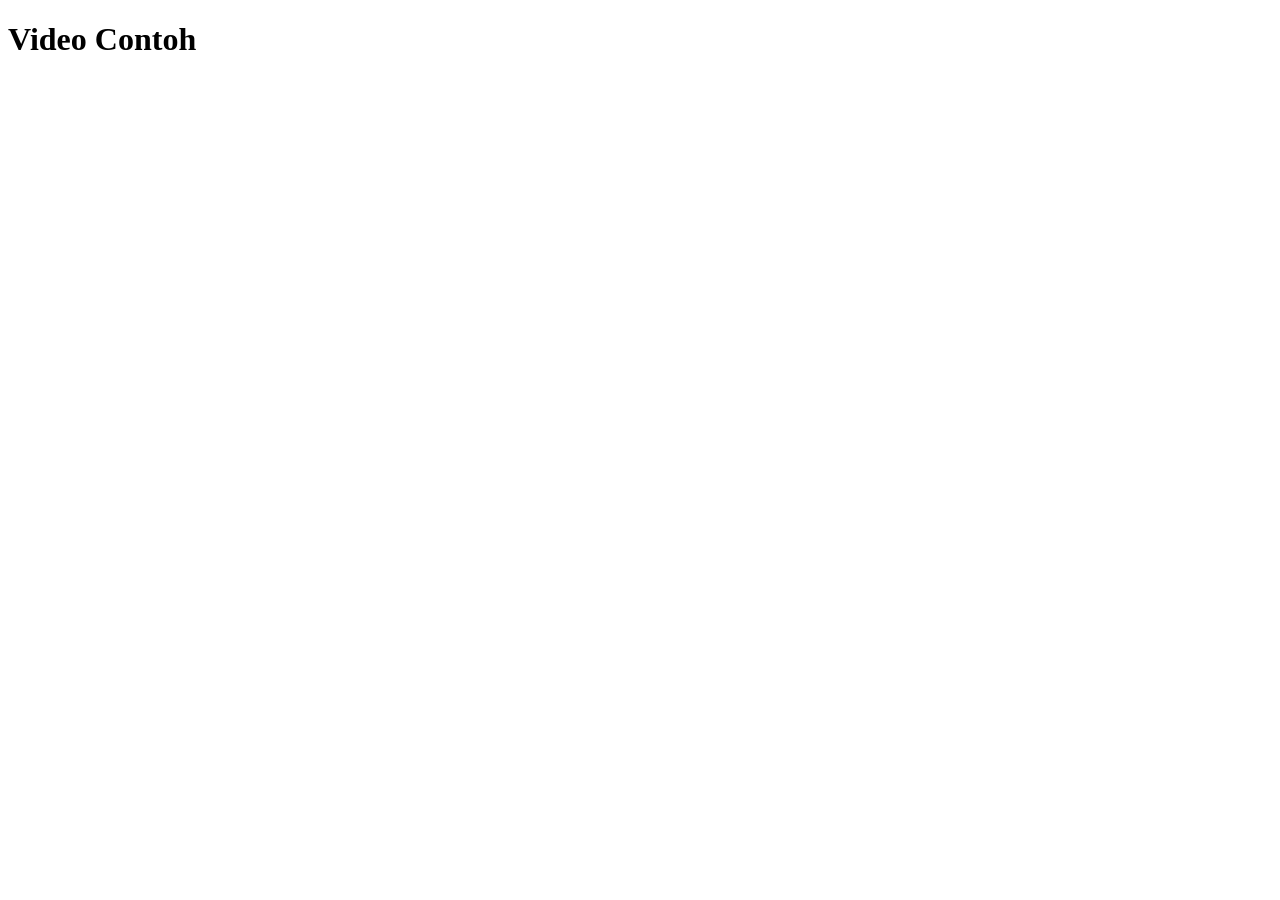
==== video.html @ 25e14616 "Add files via upload" ====
<!DOCTYPE html>
<html lang="id">
<head>
    <meta charset="UTF-8">
    <meta name="viewport" content="width=device-width, initial-scale=2.0">
    <title>Website Video</title>
</head>
<body>

    <h1>Video Contoh</h1>

    <iframe width="560" height="315" 
        src="https://www.youtube.com/embed/3LDiHGpj5mI" 
        title="YouTube video player" 
        frameborder="0" 
        allow="accelerometer; autoplay; clipboard-write; encrypted-media; gyroscope; picture-in-picture; web-share" 
        allowfullscreen>
    </iframe>

</body>
</html>
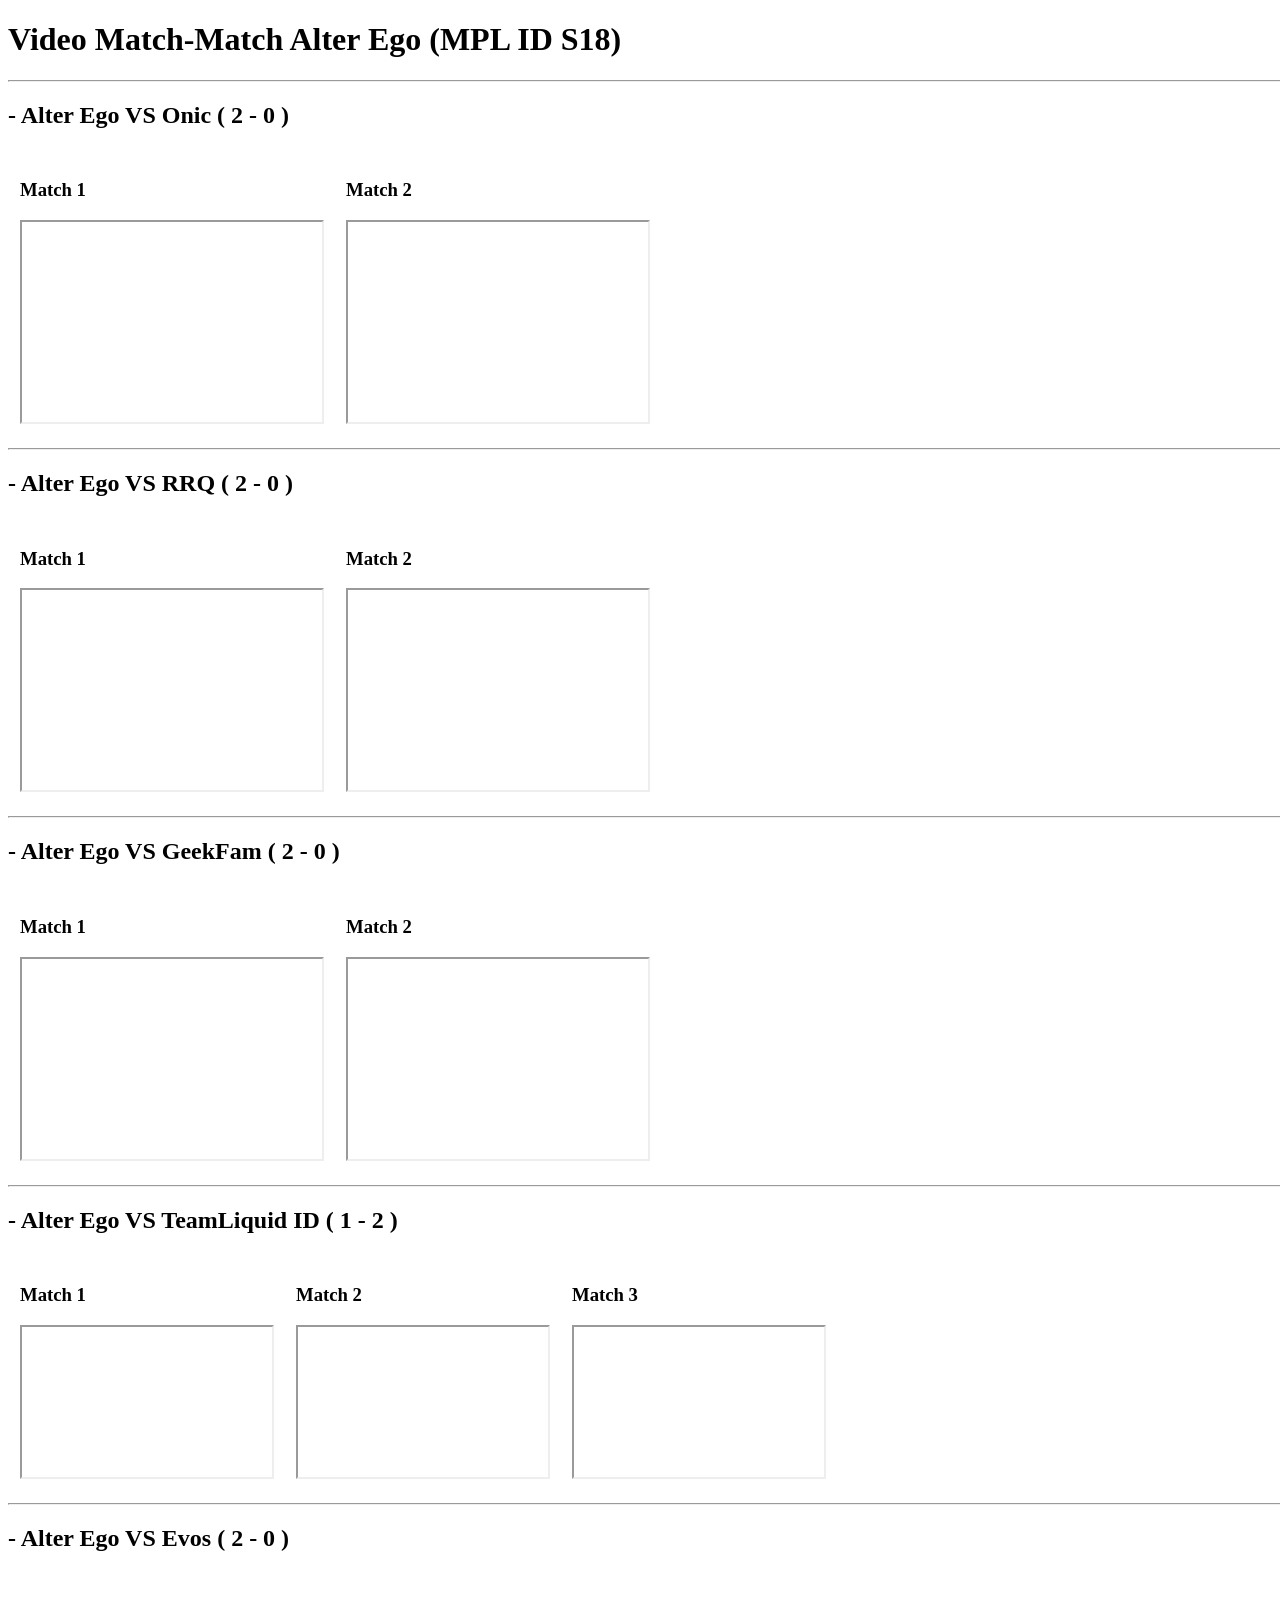
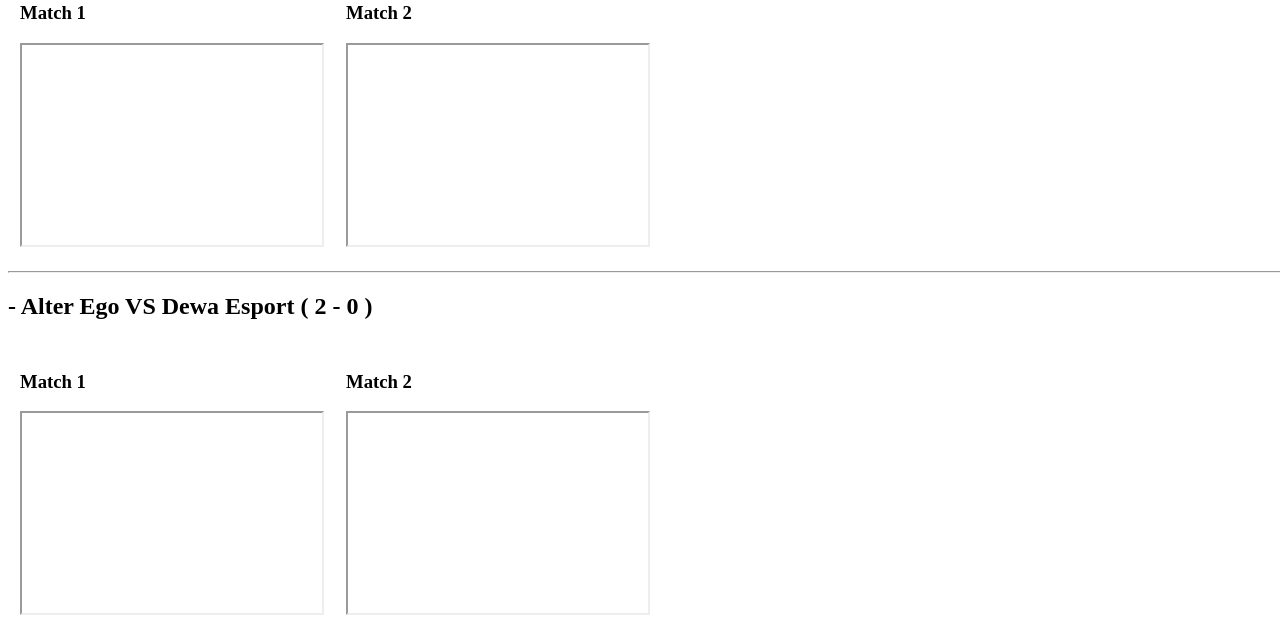
==== commit 90c757c7: "Add files via upload" ====
--- a/video.html
+++ b/video.html
@@ -1,21 +1,205 @@
 <!DOCTYPE html>
 <html lang="id">
 <head>
-    <meta charset="UTF-8">
-    <meta name="viewport" content="width=device-width, initial-scale=2.0">
-    <title>Website Video</title>
+    <title>PERTANDINGAN ALTER EGO / TUGAS KATALOG VIDEO</title>
 </head>
 <body>
 
-    <h1>Video Contoh</h1>
-
-    <iframe width="560" height="315" 
-        src="https://www.youtube.com/embed/3LDiHGpj5mI" 
-        title="YouTube video player" 
-        frameborder="0" 
-        allow="accelerometer; autoplay; clipboard-write; encrypted-media; gyroscope; picture-in-picture; web-share" 
-        allowfullscreen>
-    </iframe>
+    <h1>Video Match-Match Alter Ego (MPL ID S18)</h1>
+    <hr width="150%">
+
+    
+    <h2>- Alter Ego VS Onic ( 2 - 0 )</h2>
+    
+    <table border="0" cellpadding="10">
+        <tr valign="top">
+            <td>
+                <h3>Match 1</h3>
+                <iframe width="300" height="200" 
+                    src="https://www.youtube.com/embed/QkzRDqSiFiQ" 
+                    title="YouTube video player" 
+                    frameborder="5" 
+                    allow="accelerometer; autoplay; clipboard-write; encrypted-media; gyroscope; picture-in-picture; web-share" 
+        allowfullscreen>
+                </iframe>
+            </td>
+
+            <td>
+                <h3>Match 2</h3>
+                <iframe width="300" height="200" 
+                    src="https://www.youtube.com/embed/PLkaw1AceoY" 
+                    title="YouTube video player" 
+                    frameborder="5" 
+                     allow="accelerometer; autoplay; clipboard-write; encrypted-media; gyroscope; picture-in-picture; web-share" 
+        allowfullscreen>
+                </iframe>
+            </td>
+        </tr>
+    </table>
+
+    <hr width="150%">
+
+       <h2>- Alter Ego VS RRQ ( 2 - 0 )</h2>
+    
+    <table border="0" cellpadding="10">
+        <tr valign="top">
+            
+            <td>
+                <h3>Match 1</h3>
+                <iframe width="300" height="200" 
+                    src="https://www.youtube.com/embed/JfEnpzAEV6w"
+                    title="YouTube video player" 
+                    frameborder="5" 
+                     allow="accelerometer; autoplay; clipboard-write; encrypted-media; gyroscope; picture-in-picture; web-share" 
+        allowfullscreen>
+                </iframe>
+            </td>
+
+            <td>
+                <h3>Match 2</h3>
+                <iframe width="300" height="200" 
+                    src="https://www.youtube.com/embed/lEQQmWugu5g"
+                    title="YouTube video player" 
+                    frameborder="5" 
+                     allow="accelerometer; autoplay; clipboard-write; encrypted-media; gyroscope; picture-in-picture; web-share" 
+        allowfullscreen>
+                </iframe>
+            </td>
+        </tr>
+    </table>
+    
+    <hr width="150%">
+    <h2>- Alter Ego VS GeekFam ( 2 - 0 )</h2>
+    
+    <table border="0" cellpadding="10">
+        <tr valign="top">
+            <td>
+                <h3>Match 1</h3>
+                <iframe width="300" height="200" 
+                    src="https://www.youtube.com/embed/_od5vf_rMhc" 
+                    title="YouTube video player" 
+                    frameborder="5" 
+                    allow="accelerometer; autoplay; clipboard-write; encrypted-media; gyroscope; picture-in-picture; web-share" 
+        allowfullscreen>
+                </iframe>
+            </td>
+
+            <td>
+                <h3>Match 2</h3>
+                <iframe width="300" height="200" 
+                    src="https://www.youtube.com/embed/SZjzA49OyGA" 
+                    title="YouTube video player" 
+                    frameborder="5" 
+                     allow="accelerometer; autoplay; clipboard-write; encrypted-media; gyroscope; picture-in-picture; web-share" 
+        allowfullscreen>
+                </iframe>
+            </td>
+        </tr>
+    </table>
+
+    <hr width="150%">
+
+       <h2>- Alter Ego VS TeamLiquid ID ( 1 - 2 )</h2>
+    
+    <table border="0" cellpadding="10">
+        <tr valign="top">
+            
+            <td>
+                <h3>Match 1</h3>
+                <iframe width="250" height="150" 
+                    src="https://www.youtube.com/embed/KWQ14tCO9R0"
+                    title="YouTube video player" 
+                    frameborder="5" 
+                     allow="accelerometer; autoplay; clipboard-write; encrypted-media; gyroscope; picture-in-picture; web-share" 
+        allowfullscreen>
+                </iframe>
+            </td>
+
+            <td>
+                <h3>Match 2</h3>
+                <iframe width="250" height="150" 
+                    src="https://www.youtube.com/embed/p4nAnWlidTA"
+                    title="YouTube video player" 
+                    frameborder="5" 
+                     allow="accelerometer; autoplay; clipboard-write; encrypted-media; gyroscope; picture-in-picture; web-share" 
+        allowfullscreen>
+                </iframe>
+            </td>
+            <td>
+            <h3>Match 3</h3>
+                <iframe width="250" height="150" 
+                    src="https://www.youtube.com/embed/LUgfh0JQjiY"
+                    title="YouTube video player" 
+                    frameborder="5" 
+                     allow="accelerometer; autoplay; clipboard-write; encrypted-media; gyroscope; picture-in-picture; web-share" 
+        allowfullscreen>
+                </iframe>
+            </td>
+        </tr>
+    </table>
+    
+     <hr width="150%">
+
+    
+    <h2>- Alter Ego VS Evos ( 2 - 0 )</h2>
+    
+    <table border="0" cellpadding="10">
+        <tr valign="top">
+            <td>
+                <h3>Match 1</h3>
+                <iframe width="300" height="200" 
+                    src="https://www.youtube.com/embed/Vz9cJDkUyzI" 
+                    title="YouTube video player" 
+                    frameborder="5" 
+                    allow="accelerometer; autoplay; clipboard-write; encrypted-media; gyroscope; picture-in-picture; web-share" 
+        allowfullscreen>
+                </iframe>
+            </td>
+
+            <td>
+                <h3>Match 2</h3>
+                <iframe width="300" height="200" 
+                    src="https://www.youtube.com/embed/sv4KYJuo4zw" 
+                    title="YouTube video player" 
+                    frameborder="5" 
+                     allow="accelerometer; autoplay; clipboard-write; encrypted-media; gyroscope; picture-in-picture; web-share" 
+        allowfullscreen>
+                </iframe>
+            </td>
+        </tr>
+    </table>
+
+    <hr width="150%">
+
+       <h2>- Alter Ego VS Dewa Esport ( 2 - 0 )</h2>
+    
+    <table border="0" cellpadding="10">
+        <tr valign="top">
+            
+            <td>
+                <h3>Match 1</h3>
+                <iframe width="300" height="200" 
+                    src="https://www.youtube.com/embed/bP_0SDLDh2g"
+                    title="YouTube video player" 
+                    frameborder="5" 
+                     allow="accelerometer; autoplay; clipboard-write; encrypted-media; gyroscope; picture-in-picture; web-share" 
+        allowfullscreen>
+                </iframe>
+            </td>
+
+            <td>
+                <h3>Match 2</h3>
+                <iframe width="300" height="200" 
+                    src="https://www.youtube.com/embed/N5usEfpw3pc"
+                    title="YouTube video player" 
+                    frameborder="5" 
+                     allow="accelerometer; autoplay; clipboard-write; encrypted-media; gyroscope; picture-in-picture; web-share" 
+        allowfullscreen>
+                </iframe>
+            </td>
+        </tr>
+    </table>
+    
 
 </body>
 </html>
